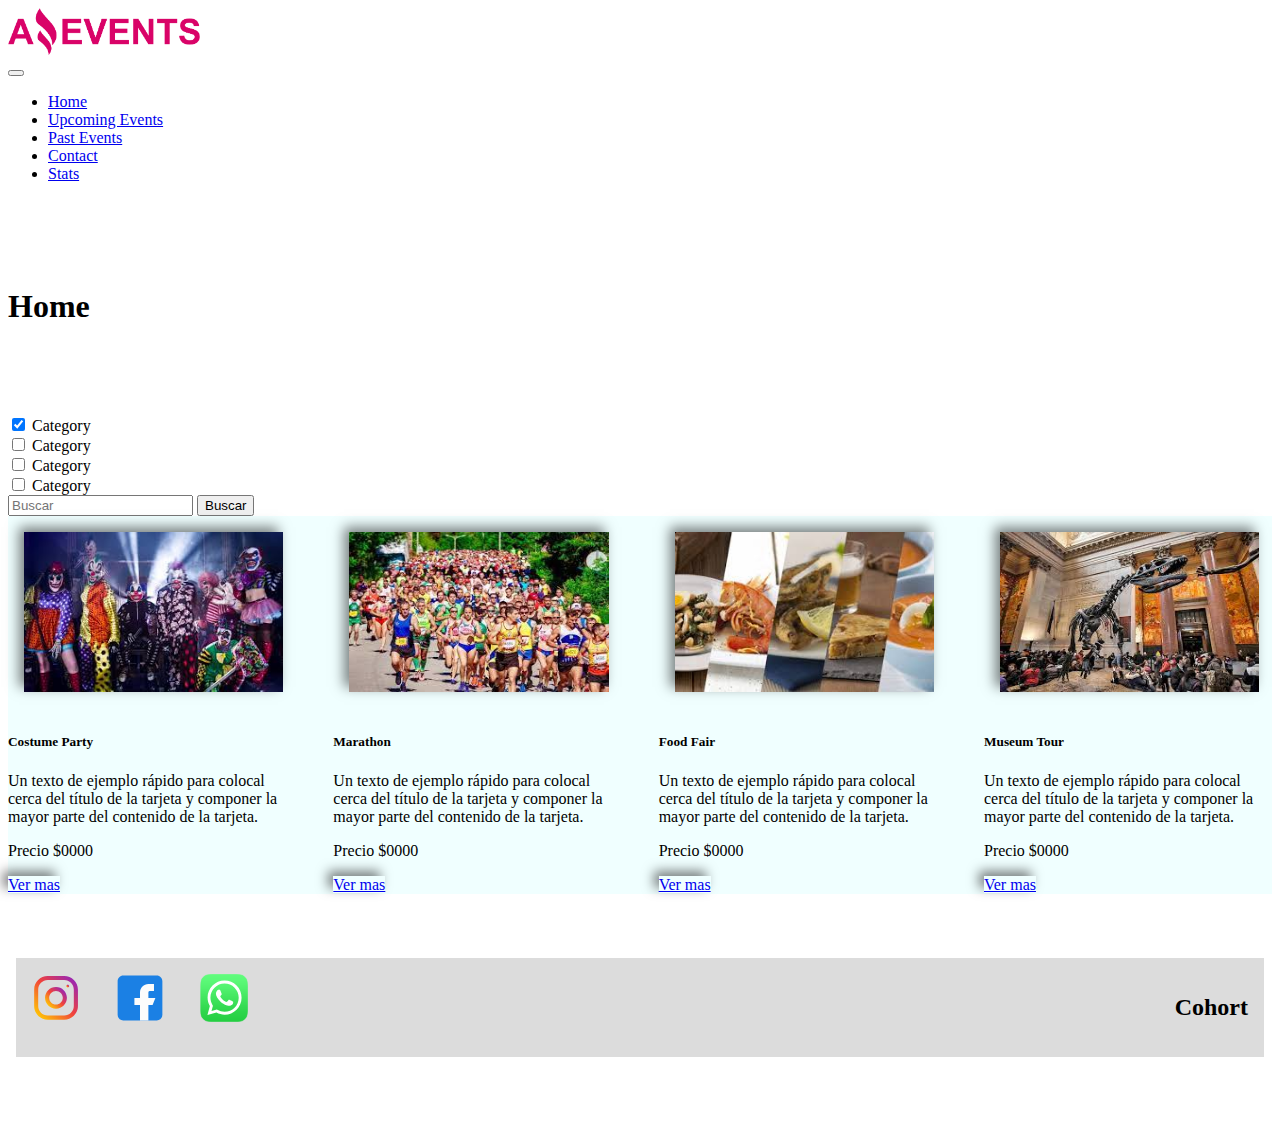
==== index.html @ 3f12f41c "Comenzando con la task 1 de javascript, armando la página" ====
<!doctype html>
<html lang="en">

<head>
  <title>Home</title>
  <!-- Required meta tags -->
  <meta charset="utf-8">
  <meta name="viewport" content="width=device-width, initial-scale=1, shrink-to-fit=no">
  <link rel="shortcut icon" href="./Assets/img/favicon.ico" type="image/x-icon">
  <!-- Bootstrap CSS v5.2.1 -->
  <link href="https://cdn.jsdelivr.net/npm/bootstrap@5.2.1/dist/css/bootstrap.min.css" rel="stylesheet"
    integrity="sha384-iYQeCzEYFbKjA/T2uDLTpkwGzCiq6soy8tYaI1GyVh/UjpbCx/TYkiZhlZB6+fzT" crossorigin="anonymous">
  <link rel="stylesheet" href="./Assets/css/style.css">
</head>

<body>
  <header>
    <div class="d-flex justify-content-between align-items-center mt-4 mx-2 py-3 bg-primary bg-opacity-25">
      <img class="logo mx-4" src="./Assets/img/LogoAmazingEvents.png" alt="logo">
      <nav class="navbar navbar-expand-lg">
        <div class="container-fluid">
          <button class="navbar-toggler" type="button" data-bs-toggle="collapse" data-bs-target="#navbarNav" aria-controls="navbarNav" aria-expanded="false" aria-label="Toggle navigation">
            <span class="navbar-toggler-icon"></span>
          </button>
          <div class="collapse navbar-collapse me-4" id="navbarNav">
            <ul class="navbar-nav">
              <li class="nav-item ">
                <a class="nav-link link-light bg-primary mx-1 active" aria-current="page" href="#">Home</a>
              </li>
              <li class="nav-item ">
                <a class="nav-link link-light bg-primary mx-1" href="./upcoming_events.html">Upcoming Events</a>
              </li>
              <li class="nav-item">
                <a class="nav-link link-light bg-primary mx-1" href="./past_events.html">Past Events</a>
              </li>
              <li class="nav-item">
                <a class="nav-link link-light bg-primary mx-1" href="./contact.html">Contact</a>
              </li>
              <li class="nav-item">
                <a class="nav-link link-light bg-primary mx-1" href="./stats.html">Stats</a>
              </li>
            </ul>
          </div>
        </div>
      </nav>
    </div>
  </header>
  <main>
    <div class="bg-primary bg-opacity-50 mx-2 py-4 d-flex justify-content-between px-4">
      <img class="angulo" src="./Assets/img/angle_left.svg" alt="">
      <h1 class="text-white">Home</h1>
      <img class="angulo" src="./Assets/img/angle_right.svg" alt="">
    </div>
    <div class="container d-flex justify-content-between align-items-center my-4">
      <div class="chequeo">
        <div class="form-check form-check-inline">
          <input class="form-check-input" type="checkbox" id="inlineCheckbox1" value="option1" checked>
          <label class="form-check-label" for="inlineCheckbox1">Category</label>
        </div>
        <div class="form-check form-check-inline">
          <input class="form-check-input" type="checkbox" id="inlineCheckbox1" value="option1">
          <label class="form-check-label" for="inlineCheckbox1">Category</label>
        </div>
        <div class="form-check form-check-inline">
          <input class="form-check-input" type="checkbox" id="inlineCheckbox1" value="option1">
          <label class="form-check-label" for="inlineCheckbox1">Category</label>
        </div>
        <div class="form-check form-check-inline">
          <input class="form-check-input" type="checkbox" id="inlineCheckbox1" value="option1">
          <label class="form-check-label" for="inlineCheckbox1">Category</label>
        </div>
    </div>
      <form class="d-flex" role="search">
        <input class="form-control me-2" type="search" placeholder="Buscar" aria-label="Buscar">
        <button class="btn btn-outline-success" type="submit">Buscar</button>
      </form>
  </div>
  <div class="cartas row mx-4">
    <div class="card align-self-end" style="width: 18rem;">
      <img class="carta" src="./Assets/img/Costume_Party.jpg" class="card-img-top" alt="...">
      <div class="card-body text-center">
        <h5 class="card-title">Costume Party</h5>
        <p class="card-text">Un texto de ejemplo rápido para colocal cerca del título de la tarjeta y componer la mayor parte del contenido de la tarjeta.</p>
        <div class="d-flex justify-content-between align-items-baseline">
          <span><p>Precio $0000</p></span>
          <a href="./details.html" class="btn btn-primary">Ver mas</a>
        </div>   
      </div>
    </div>
    <div class="card align-self-end" style="width: 18rem;">
      <img class="carta" src="./Assets/img/Marathon.jpg" class="card-img-top" alt="...">
      <div class="card-body text-center">
        <h5 class="card-title">Marathon</h5>
        <p class="card-text">Un texto de ejemplo rápido para colocal cerca del título de la tarjeta y componer la mayor parte del contenido de la tarjeta.</p>
        <div class="d-flex justify-content-between align-items-baseline">
          <span><p>Precio $0000</p></span>
          <a href="./details.html" class="btn btn-primary">Ver mas</a>
        </div> 
      </div>
    </div>
    <div class="card align-self-end" style="width: 18rem;">
      <img class="carta" src="./Assets/img/Food_Fair.jpg" class="card-img-top" alt="...">
      <div class="card-body text-center">
        <h5 class="card-title">Food Fair</h5>
        <p class="card-text">Un texto de ejemplo rápido para colocal cerca del título de la tarjeta y componer la mayor parte del contenido de la tarjeta.</p>
        <div class="d-flex justify-content-between align-items-baseline">
          <span><p>Precio $0000</p></span>
          <a href="./details.html" class="btn btn-primary">Ver mas</a>
        </div> 
      </div>
    </div>
    <div class="card align-self-end" style="width: 18rem;">
      <img class="carta" src="./Assets/img/Museum_Tour.jpg" class="card-img-top" alt="...">
      <div class="card-body text-center">
        <h5 class="card-title">Museum Tour</h5>
        <p class="card-text">Un texto de ejemplo rápido para colocal cerca del título de la tarjeta y componer la mayor parte del contenido de la tarjeta.</p>
        <div class="d-flex justify-content-between align-items-baseline">
          <span><p>Precio $0000</p></span>
          <a href="./details.html" class="btn btn-primary">Ver mas</a>
        </div> 
      </div>
    </div>
  </div>
  </main>
  <footer>
    <div class="redes">
      <a href="https://www.instagram.com/?hl=es-la" target="_blank"><img src="./Assets/img/instagram_logo_social_social_media_icon.svg" alt="Logo Instagram"></a>
      <a href="https://www.facebook.com/" target="_blank" rel="noopener noreferrer"><img src="./Assets/img/facebook_logo_social_social_media_icon.svg" alt="Logo Facebook"></a>
      <a href="http://web.whatsapp.com/" target="_blank" rel="noopener noreferrer"><img src="./Assets/img/WhatsApp_logo_color_vertical.svg" alt="Logo WhatsApp"></a>
    </div>
    <h2 class="mx-4">Cohort</h2>
  </footer>
  <!-- Bootstrap JavaScript Libraries -->
  <script src="https://cdn.jsdelivr.net/npm/@popperjs/core@2.11.6/dist/umd/popper.min.js"
    integrity="sha384-oBqDVmMz9ATKxIep9tiCxS/Z9fNfEXiDAYTujMAeBAsjFuCZSmKbSSUnQlmh/jp3" crossorigin="anonymous">
  </script>

  <script src="https://cdn.jsdelivr.net/npm/bootstrap@5.2.1/dist/js/bootstrap.min.js"
    integrity="sha384-7VPbUDkoPSGFnVtYi0QogXtr74QeVeeIs99Qfg5YCF+TidwNdjvaKZX19NZ/e6oz" crossorigin="anonymous">
  </script>
</body>

</html>
---- Assets/css/style.css ----
.logo {
    width:12em;
}
.carta {
    height:10em;
}
footer {
    display: flex;
    justify-content: space-between;
    margin: 4em .5em;
    padding: 1em;
    background-color: gainsboro;
}
.redes img {
    height:3em;
    margin-right: 2em;
}
.abs-center {
    display: flex;
    align-items: center;
    justify-content: center;
    margin-top: 2em;
  }
  form {
    width: 50%;
  }
.angulo {
    width:2em;
}
.carta {
    width: 90%;
    margin: 1rem;
    box-shadow: -5px -5px 12px rgba(0,0,0, 0.5);
}
.card .btn {
    box-shadow: -5px -5px 12px rgba(0,0,0, 0.5);
}
.cuadro {
    border: 1px solid #000;
    display: flex;
    justify-content: space-around;
    align-items: stretch;
}
.cuadro-text {
    flex-direction: column;
    align-items:center;
}
.cartas {
    background-color: azure;
    display: flex;
    justify-content:space-between;
    gap: .5em;
}
@media only screen and (max-width:1024px){
 .cartas {
    flex-wrap: wrap;
    justify-content: space-evenly;
    gap: 1em;
 } 
 
 .redes img {
    padding: 0;
    height: 2.5em;
 }
}
@media only screen and (max-width:600px){
  .cartas {
   flex-direction: column;
   justify-content: space-between;
   
  }
  .redes {
    display: flex;
    flex-direction: column;
    
  }
  .redes img {
    height:2.4em;
    padding: .25em;
  }
  .redes h2 {
    margin-bottom:0;
  }
}
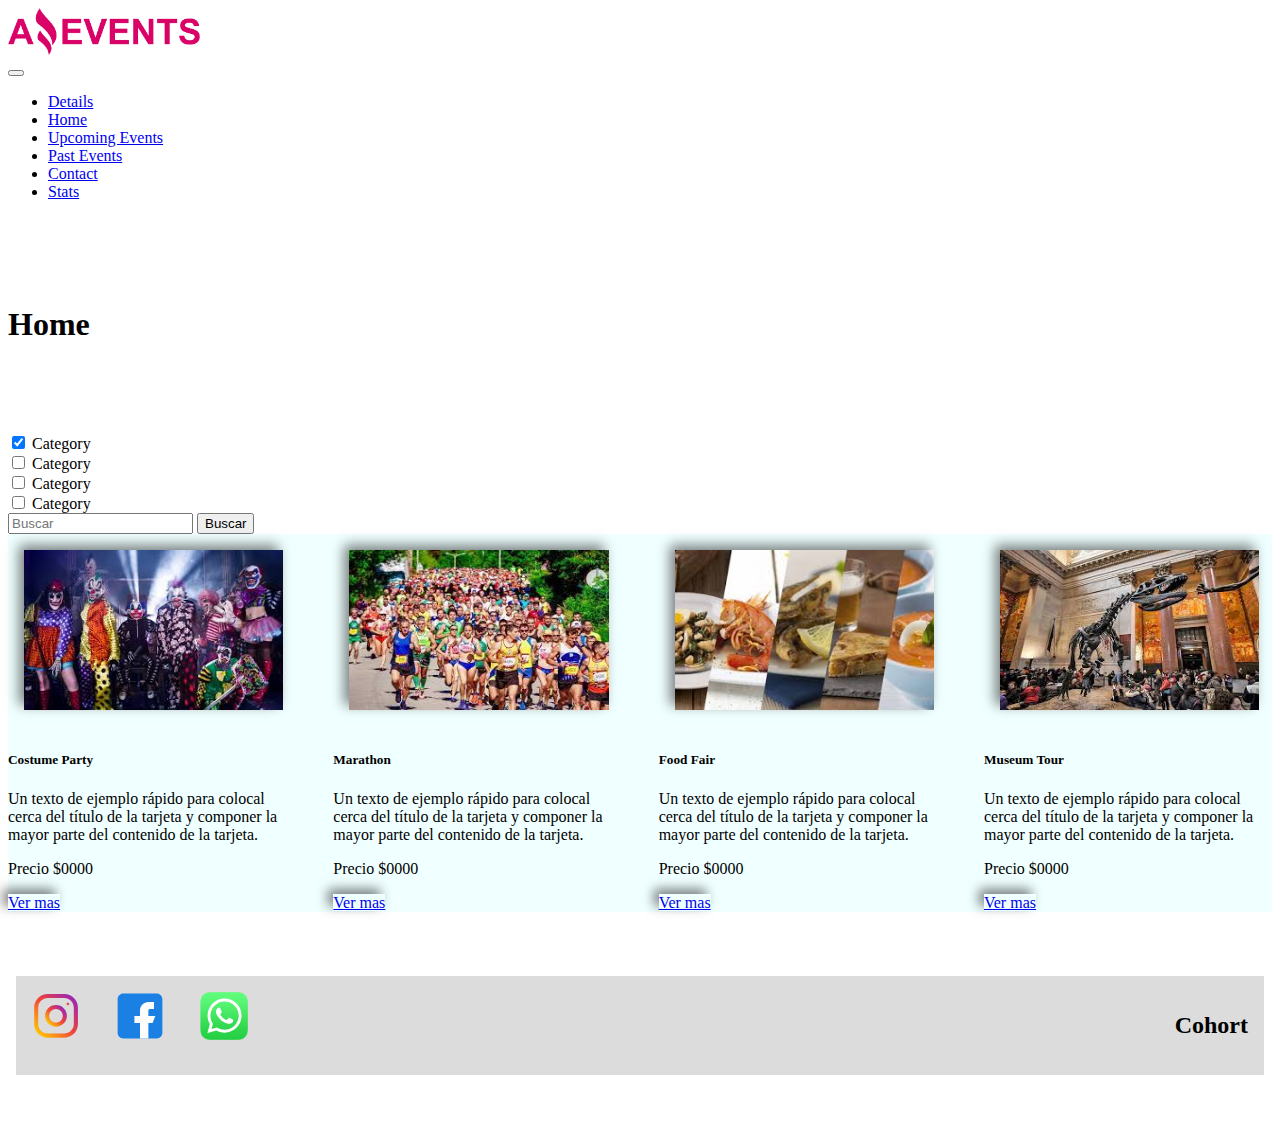
==== commit 9539978a: "modificaciones en el menu, agregando la página details, y cambiando la alineacion, para pantallas pe" ====
--- a/index.html
+++ b/index.html
@@ -24,6 +24,9 @@
           </button>
           <div class="collapse navbar-collapse me-4" id="navbarNav">
             <ul class="navbar-nav">
+              <li class="nav-item">
+                <a class="nav-link link-light bg-primary mx-1" href="./details.html">Details</a>
+              </li>
               <li class="nav-item ">
                 <a class="nav-link link-light bg-primary mx-1 active" aria-current="page" href="#">Home</a>
               </li>
@@ -83,7 +86,7 @@
         <p class="card-text">Un texto de ejemplo rápido para colocal cerca del título de la tarjeta y componer la mayor parte del contenido de la tarjeta.</p>
         <div class="d-flex justify-content-between align-items-baseline">
           <span><p>Precio $0000</p></span>
-          <a href="./details.html" class="btn btn-primary">Ver mas</a>
+          <a href="#" class="btn btn-primary">Ver mas</a>
         </div>   
       </div>
     </div>
@@ -94,7 +97,7 @@
         <p class="card-text">Un texto de ejemplo rápido para colocal cerca del título de la tarjeta y componer la mayor parte del contenido de la tarjeta.</p>
         <div class="d-flex justify-content-between align-items-baseline">
           <span><p>Precio $0000</p></span>
-          <a href="./details.html" class="btn btn-primary">Ver mas</a>
+          <a href="#" class="btn btn-primary">Ver mas</a>
         </div> 
       </div>
     </div>
@@ -105,7 +108,7 @@
         <p class="card-text">Un texto de ejemplo rápido para colocal cerca del título de la tarjeta y componer la mayor parte del contenido de la tarjeta.</p>
         <div class="d-flex justify-content-between align-items-baseline">
           <span><p>Precio $0000</p></span>
-          <a href="./details.html" class="btn btn-primary">Ver mas</a>
+          <a href="#" class="btn btn-primary">Ver mas</a>
         </div> 
       </div>
     </div>
@@ -116,7 +119,7 @@
         <p class="card-text">Un texto de ejemplo rápido para colocal cerca del título de la tarjeta y componer la mayor parte del contenido de la tarjeta.</p>
         <div class="d-flex justify-content-between align-items-baseline">
           <span><p>Precio $0000</p></span>
-          <a href="./details.html" class="btn btn-primary">Ver mas</a>
+          <a href="#" class="btn btn-primary">Ver mas</a>
         </div> 
       </div>
     </div>
--- a/Assets/css/style.css
+++ b/Assets/css/style.css
@@ -62,6 +62,9 @@
     padding: 0;
     height: 2.5em;
  }
+ .nav-item a {
+  text-align: center;
+ }
 }
 @media only screen and (max-width:600px){
   .cartas {
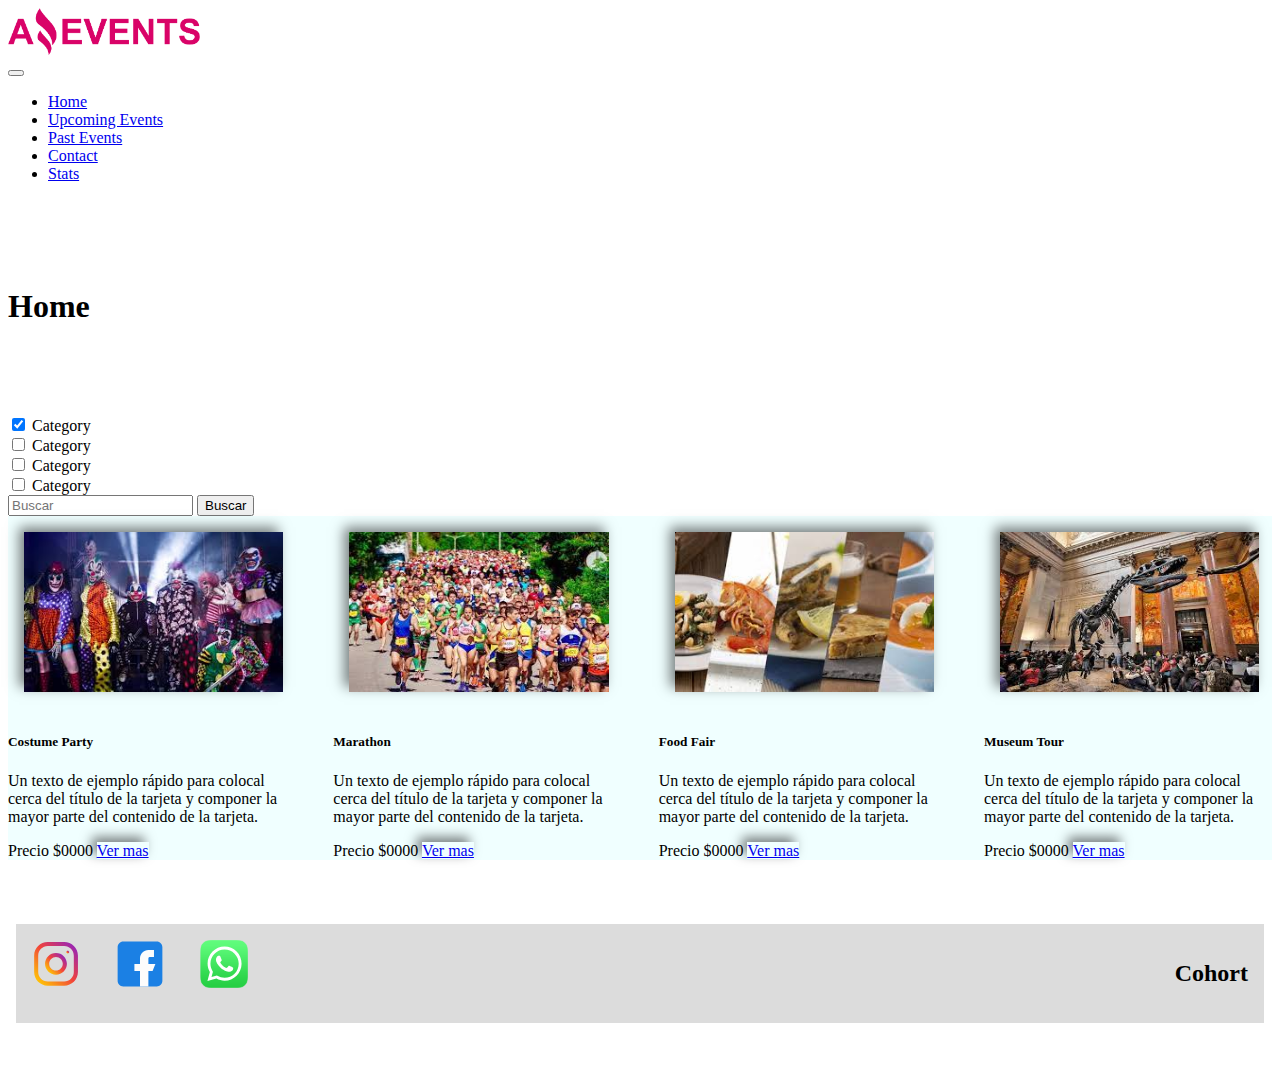
==== commit ba7ca376: "vuelo a vincular la página detaails y validar algunas paginas que no validé" ====
--- a/index.html
+++ b/index.html
@@ -24,9 +24,6 @@
           </button>
           <div class="collapse navbar-collapse me-4" id="navbarNav">
             <ul class="navbar-nav">
-              <li class="nav-item">
-                <a class="nav-link link-light bg-primary mx-1" href="./details.html">Details</a>
-              </li>
               <li class="nav-item ">
                 <a class="nav-link link-light bg-primary mx-1 active" aria-current="page" href="#">Home</a>
               </li>
@@ -61,16 +58,16 @@
           <label class="form-check-label" for="inlineCheckbox1">Category</label>
         </div>
         <div class="form-check form-check-inline">
-          <input class="form-check-input" type="checkbox" id="inlineCheckbox1" value="option1">
-          <label class="form-check-label" for="inlineCheckbox1">Category</label>
+          <input class="form-check-input" type="checkbox" id="inlineCheckbox2" value="option1">
+          <label class="form-check-label" for="inlineCheckbox2">Category</label>
         </div>
         <div class="form-check form-check-inline">
-          <input class="form-check-input" type="checkbox" id="inlineCheckbox1" value="option1">
-          <label class="form-check-label" for="inlineCheckbox1">Category</label>
+          <input class="form-check-input" type="checkbox" id="inlineCheckbox3" value="option1">
+          <label class="form-check-label" for="inlineCheckbox3">Category</label>
         </div>
         <div class="form-check form-check-inline">
-          <input class="form-check-input" type="checkbox" id="inlineCheckbox1" value="option1">
-          <label class="form-check-label" for="inlineCheckbox1">Category</label>
+          <input class="form-check-input" type="checkbox" id="inlineCheckbox4" value="option1">
+          <label class="form-check-label" for="inlineCheckbox4">Category</label>
         </div>
     </div>
       <form class="d-flex" role="search">
@@ -80,46 +77,46 @@
   </div>
   <div class="cartas row mx-4">
     <div class="card align-self-end" style="width: 18rem;">
-      <img class="carta" src="./Assets/img/Costume_Party.jpg" class="card-img-top" alt="...">
+      <img src="./Assets/img/Costume_Party.jpg" class=" carta card-img-top" alt="...">
       <div class="card-body text-center">
         <h5 class="card-title">Costume Party</h5>
         <p class="card-text">Un texto de ejemplo rápido para colocal cerca del título de la tarjeta y componer la mayor parte del contenido de la tarjeta.</p>
         <div class="d-flex justify-content-between align-items-baseline">
-          <span><p>Precio $0000</p></span>
-          <a href="#" class="btn btn-primary">Ver mas</a>
+          <span>Precio $0000</span>
+          <a href="./details.html" class="btn btn-primary">Ver mas</a>
         </div>   
       </div>
     </div>
     <div class="card align-self-end" style="width: 18rem;">
-      <img class="carta" src="./Assets/img/Marathon.jpg" class="card-img-top" alt="...">
+      <img src="./Assets/img/Marathon.jpg" class="carta card-img-top" alt="...">
       <div class="card-body text-center">
         <h5 class="card-title">Marathon</h5>
         <p class="card-text">Un texto de ejemplo rápido para colocal cerca del título de la tarjeta y componer la mayor parte del contenido de la tarjeta.</p>
         <div class="d-flex justify-content-between align-items-baseline">
-          <span><p>Precio $0000</p></span>
-          <a href="#" class="btn btn-primary">Ver mas</a>
+          <span>Precio $0000</span>
+          <a href="./details.html" class="btn btn-primary">Ver mas</a>
         </div> 
       </div>
     </div>
     <div class="card align-self-end" style="width: 18rem;">
-      <img class="carta" src="./Assets/img/Food_Fair.jpg" class="card-img-top" alt="...">
+      <img src="./Assets/img/Food_Fair.jpg" class="carta card-img-top" alt="...">
       <div class="card-body text-center">
         <h5 class="card-title">Food Fair</h5>
         <p class="card-text">Un texto de ejemplo rápido para colocal cerca del título de la tarjeta y componer la mayor parte del contenido de la tarjeta.</p>
         <div class="d-flex justify-content-between align-items-baseline">
-          <span><p>Precio $0000</p></span>
-          <a href="#" class="btn btn-primary">Ver mas</a>
+          <span>Precio $0000</span>
+          <a href="./details.html" class="btn btn-primary">Ver mas</a>
         </div> 
       </div>
     </div>
     <div class="card align-self-end" style="width: 18rem;">
-      <img class="carta" src="./Assets/img/Museum_Tour.jpg" class="card-img-top" alt="...">
+      <img src="./Assets/img/Museum_Tour.jpg" class="carta card-img-top" alt="...">
       <div class="card-body text-center">
         <h5 class="card-title">Museum Tour</h5>
         <p class="card-text">Un texto de ejemplo rápido para colocal cerca del título de la tarjeta y componer la mayor parte del contenido de la tarjeta.</p>
         <div class="d-flex justify-content-between align-items-baseline">
-          <span><p>Precio $0000</p></span>
-          <a href="#" class="btn btn-primary">Ver mas</a>
+          <span>Precio $0000</span>
+          <a href="./details.html" class="btn btn-primary">Ver mas</a>
         </div> 
       </div>
     </div>
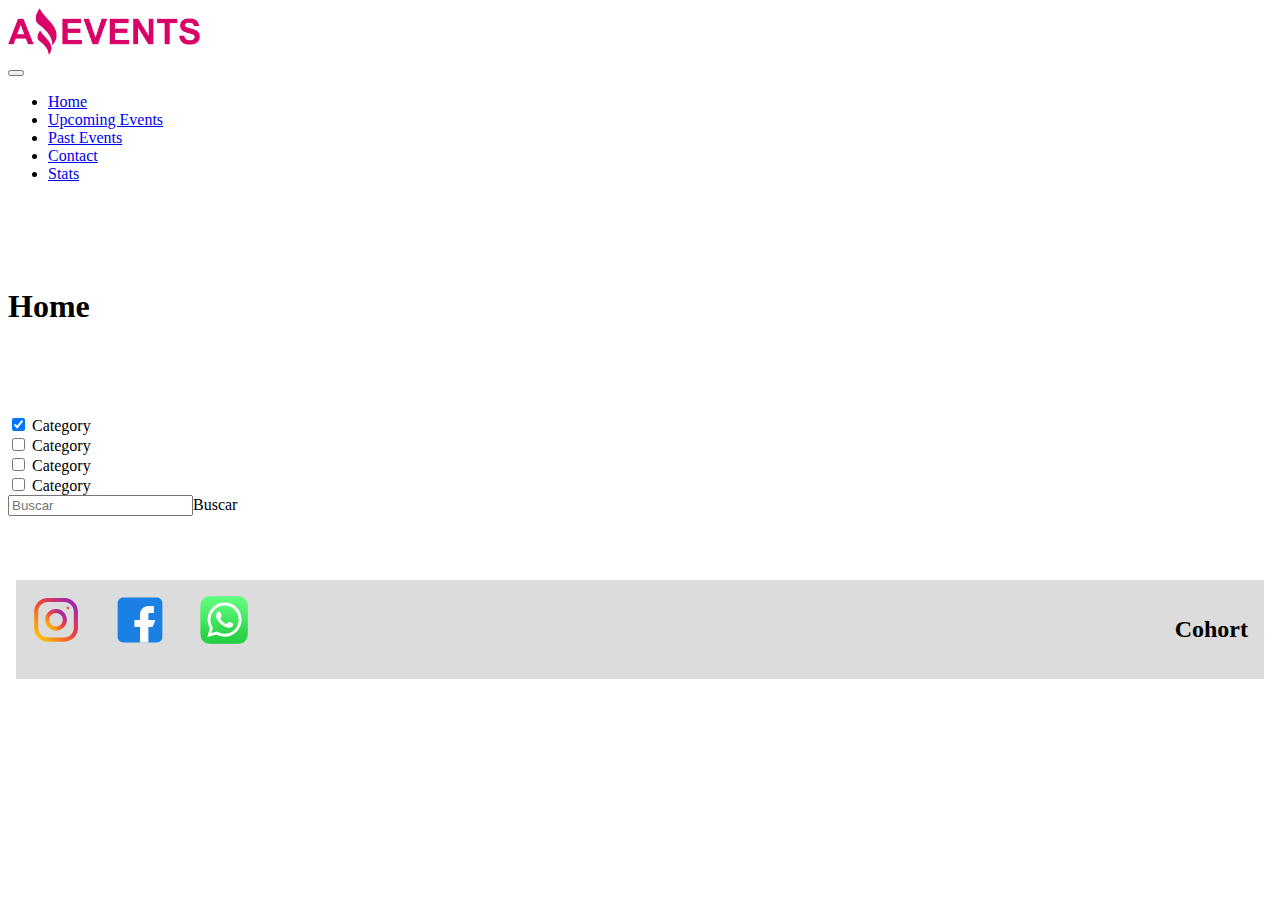
==== commit 7f7b85aa: "agregamos tarjetas dinámicamente, y filtramos por la fecha del evento" ====
--- a/index.html
+++ b/index.html
@@ -47,9 +47,9 @@
   </header>
   <main>
     <div class="bg-primary bg-opacity-50 mx-2 py-4 d-flex justify-content-between px-4">
-      <img class="angulo" src="./Assets/img/angle_left.svg" alt="">
+      <a href="./stats.html"><img class="angulo" src="./Assets/img/angle_left.svg" alt=""></a>
       <h1 class="text-white">Home</h1>
-      <img class="angulo" src="./Assets/img/angle_right.svg" alt="">
+      <a href="./upcoming_events.html"><img class="angulo" src="./Assets/img/angle_right.svg" alt=""></a>
     </div>
     <div class="container d-flex justify-content-between align-items-center my-4">
       <div class="chequeo">
@@ -71,55 +71,11 @@
         </div>
     </div>
       <form class="d-flex" role="search">
-        <input class="form-control me-2" type="search" placeholder="Buscar" aria-label="Buscar">
-        <button class="btn btn-outline-success" type="submit">Buscar</button>
+        <input class="form-control me-2" type="search" placeholder="Buscar" aria-label="Buscar"strecht       <button class="btn btn-outline-success" type="submit">Buscar</button>
       </form>
   </div>
-  <div class="cartas row mx-4">
-    <div class="card align-self-end" style="width: 18rem;">
-      <img src="./Assets/img/Costume_Party.jpg" class=" carta card-img-top" alt="...">
-      <div class="card-body text-center">
-        <h5 class="card-title">Costume Party</h5>
-        <p class="card-text">Un texto de ejemplo rápido para colocal cerca del título de la tarjeta y componer la mayor parte del contenido de la tarjeta.</p>
-        <div class="d-flex justify-content-between align-items-baseline">
-          <span>Precio $0000</span>
-          <a href="./details.html" class="btn btn-primary">Ver mas</a>
-        </div>   
-      </div>
-    </div>
-    <div class="card align-self-end" style="width: 18rem;">
-      <img src="./Assets/img/Marathon.jpg" class="carta card-img-top" alt="...">
-      <div class="card-body text-center">
-        <h5 class="card-title">Marathon</h5>
-        <p class="card-text">Un texto de ejemplo rápido para colocal cerca del título de la tarjeta y componer la mayor parte del contenido de la tarjeta.</p>
-        <div class="d-flex justify-content-between align-items-baseline">
-          <span>Precio $0000</span>
-          <a href="./details.html" class="btn btn-primary">Ver mas</a>
-        </div> 
-      </div>
-    </div>
-    <div class="card align-self-end" style="width: 18rem;">
-      <img src="./Assets/img/Food_Fair.jpg" class="carta card-img-top" alt="...">
-      <div class="card-body text-center">
-        <h5 class="card-title">Food Fair</h5>
-        <p class="card-text">Un texto de ejemplo rápido para colocal cerca del título de la tarjeta y componer la mayor parte del contenido de la tarjeta.</p>
-        <div class="d-flex justify-content-between align-items-baseline">
-          <span>Precio $0000</span>
-          <a href="./details.html" class="btn btn-primary">Ver mas</a>
-        </div> 
-      </div>
-    </div>
-    <div class="card align-self-end" style="width: 18rem;">
-      <img src="./Assets/img/Museum_Tour.jpg" class="carta card-img-top" alt="...">
-      <div class="card-body text-center">
-        <h5 class="card-title">Museum Tour</h5>
-        <p class="card-text">Un texto de ejemplo rápido para colocal cerca del título de la tarjeta y componer la mayor parte del contenido de la tarjeta.</p>
-        <div class="d-flex justify-content-between align-items-baseline">
-          <span>Precio $0000</span>
-          <a href="./details.html" class="btn btn-primary">Ver mas</a>
-        </div> 
-      </div>
-    </div>
+  <div class=" cartas row mx-4" id="contenedor">
+    
   </div>
   </main>
   <footer>
@@ -138,6 +94,8 @@
   <script src="https://cdn.jsdelivr.net/npm/bootstrap@5.2.1/dist/js/bootstrap.min.js"
     integrity="sha384-7VPbUDkoPSGFnVtYi0QogXtr74QeVeeIs99Qfg5YCF+TidwNdjvaKZX19NZ/e6oz" crossorigin="anonymous">
   </script>
+  <script src="./assets/js/data.js"></script>
+  <script src="./Assets/js/index.js"></script>
 </body>
 
 </html>--- a/Assets/css/style.css
+++ b/Assets/css/style.css
@@ -39,7 +39,6 @@
     border: 1px solid #000;
     display: flex;
     justify-content: space-around;
-    align-items: stretch;
 }
 .cuadro-text {
     flex-direction: column;
@@ -51,11 +50,18 @@
     justify-content:space-between;
     gap: .5em;
 }
+
+.card-body .boton {
+  display:flex;
+  justify-content: space-between;
+  align-items: center;
+  flex-wrap: wrap;
+}
 @media only screen and (max-width:1024px){
  .cartas {
     flex-wrap: wrap;
     justify-content: space-evenly;
-    gap: 1em;
+    gap: 2em;
  } 
  
  .redes img {
@@ -68,10 +74,10 @@
 }
 @media only screen and (max-width:600px){
   .cartas {
-   flex-direction: column;
-   justify-content: space-between;
-   
+   gap:1em;
+   align-items: center;
   }
+  
   .redes {
     display: flex;
     flex-direction: column;
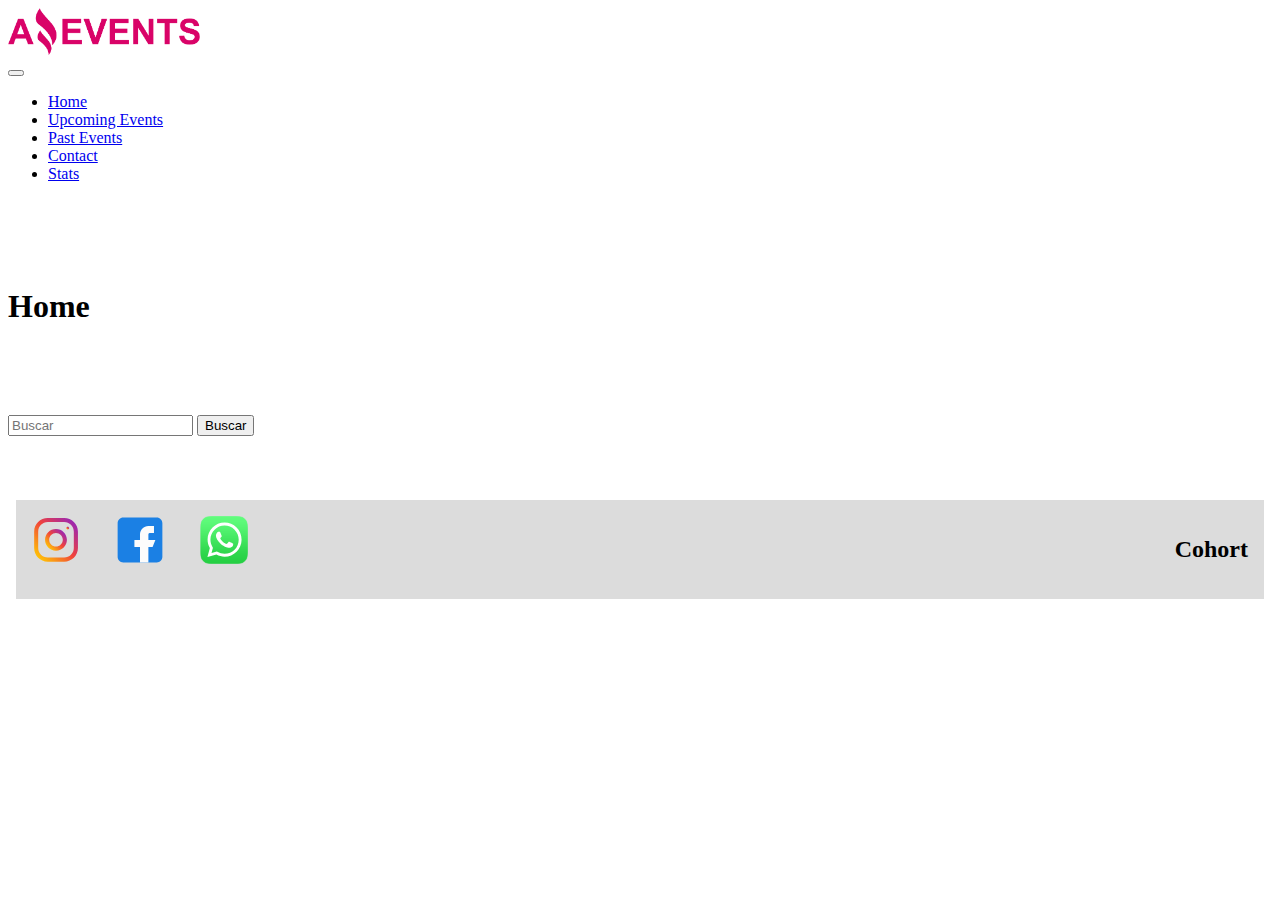
==== commit 71727564: "Cambios en la funcion" ====
--- a/index.html
+++ b/index.html
@@ -53,25 +53,11 @@
     </div>
     <div class="container d-flex justify-content-between align-items-center my-4">
       <div class="chequeo">
-        <div class="form-check form-check-inline">
-          <input class="form-check-input" type="checkbox" id="inlineCheckbox1" value="option1" checked>
-          <label class="form-check-label" for="inlineCheckbox1">Category</label>
-        </div>
-        <div class="form-check form-check-inline">
-          <input class="form-check-input" type="checkbox" id="inlineCheckbox2" value="option1">
-          <label class="form-check-label" for="inlineCheckbox2">Category</label>
-        </div>
-        <div class="form-check form-check-inline">
-          <input class="form-check-input" type="checkbox" id="inlineCheckbox3" value="option1">
-          <label class="form-check-label" for="inlineCheckbox3">Category</label>
-        </div>
-        <div class="form-check form-check-inline">
-          <input class="form-check-input" type="checkbox" id="inlineCheckbox4" value="option1">
-          <label class="form-check-label" for="inlineCheckbox4">Category</label>
-        </div>
+        
     </div>
       <form class="d-flex" role="search">
-        <input class="form-control me-2" type="search" placeholder="Buscar" aria-label="Buscar"strecht       <button class="btn btn-outline-success" type="submit">Buscar</button>
+        <input class="form-control me-2" type="search" placeholder="Buscar" aria-label="Buscar">      
+        <button class="btn btn-outline-success" type="submit">Buscar</button>
       </form>
   </div>
   <div class=" cartas row mx-4" id="contenedor">
